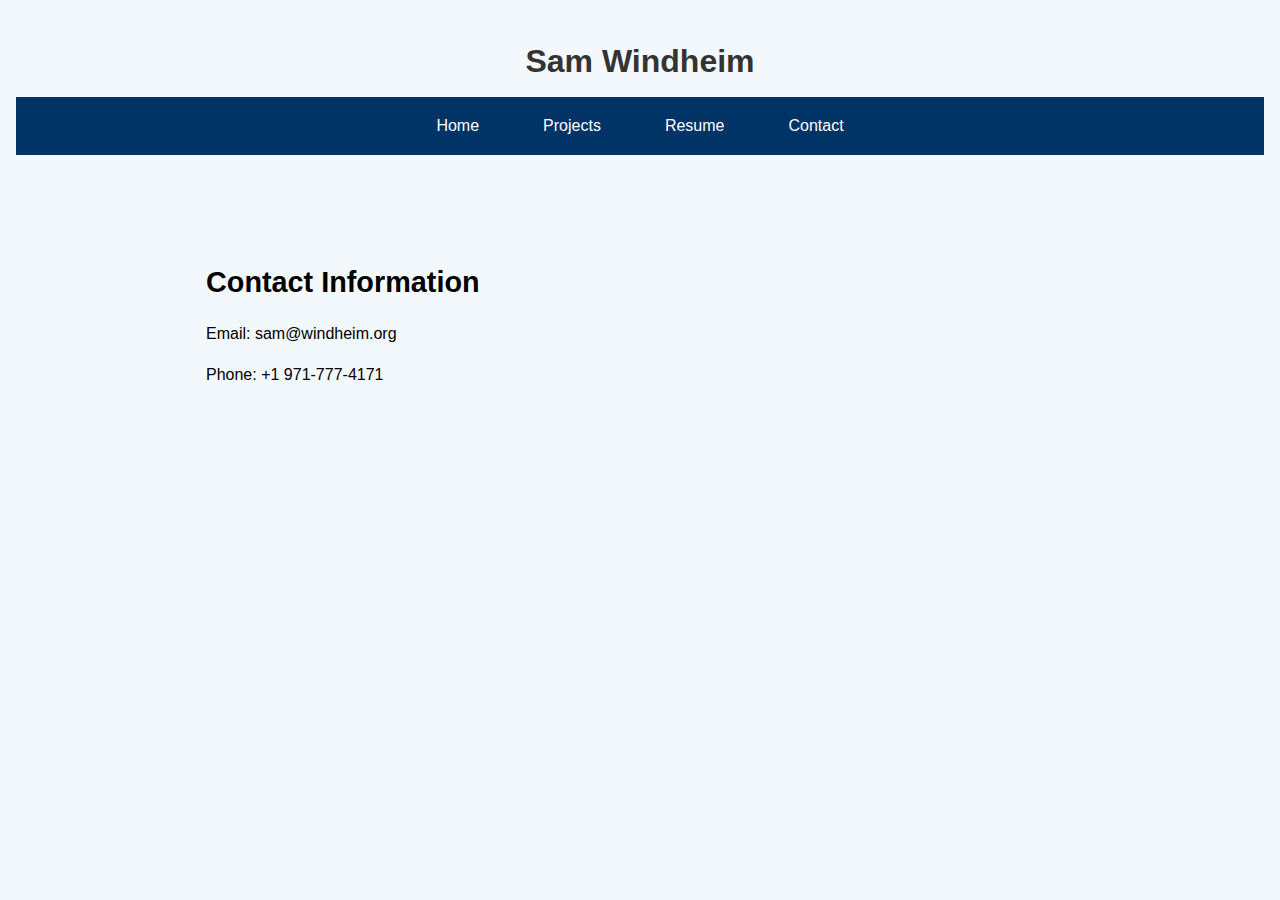
==== contact.html @ 442c1066 "put projects and resume into separate pages" ====
<!DOCTYPE html>
<html lang="en">
  <head>
    <meta charset="UTF-8" />
    <meta name="viewport" content="width=device-width, initial-scale=1.0" />
    <link rel="stylesheet" href="style.css" />
    <title>Contact - Sam Windheim</title>
  </head>
  <body>
    <header>
      <h1>Sam Windheim</h1>
      <nav>
        <ul>
          <li><a href="index.html">Home</a></li>
          <li><a href="projects.html">Projects</a></li>
          <li><a href="resume.html">Resume</a></li>
          <li><a href="contact.html">Contact</a></li>
        </ul>
      </nav>
    </header>

    <main>
      <section id="contact">
        <h2>Contact Information</h2>
        <p>Email: sam@windheim.org</p>
        <p>Phone: +1 971-777-4171</p>
      </section>
    </main>
  </body>
</html>
---- style.css ----
body {
    font-family: 'Segoe UI', Tahoma, Geneva, Verdana, sans-serif;
    margin: 0;
    padding: 0;
    line-height: 1.6;
    background-color: #f3f8fc; /* Light blue background */
}

header {
    background-color: #f3f8fc; /* Lightest blue for the header */
    color: #333; /* Dark text for contrast */
    text-align: center;
    padding: 1em;
    margin-top: 20px; /* Space above the header */
}

header h1 {
    margin: 0;
    font-size: 2em;
    font-weight: bold;
}

nav {
    background-color: #003366; /* Dark blue for the navigation bar */
    padding: 0.5em 1em; /* Add padding to bring the nav bar in */
    margin-top: 10px; /* Space below the header */
}

header nav ul {
    list-style: none;
    margin: 0;
    padding: 0;
    display: flex;
    justify-content: center;
}

header nav ul li {
    margin: 0 1em;
}

header nav ul li a {
    color: white;
    text-decoration: none;
    padding: 0.5em 1em;
    display: block;
    transition: background-color 0.3s ease;
}

header nav ul li a:hover {
    background-color: #0056b3; /* Lighter blue on hover */
}

main {
    max-width: 900px;
    margin: 2em auto;
    padding: 1em;
    text-align: left; /* Align content to the left */
}

section {
    margin-bottom: 2em;
    padding: 1em;
    background-color: transparent;
}

h2 {
    font-size: 1.8em;
    margin-bottom: 0.5em;
    font-weight: bold;
    text-align: left; /* Align heading to the left */
}

ul {
    list-style: none;
    padding: 0;
}

ul li {
    margin-bottom: 0.5em;
}

footer {
    background-color: #003366; /* Dark blue for the footer */
    color: white;
    padding: 1em;
    text-align: center;
}

button, a.download-link {
    background-color: #007bff; /* Blue for buttons */
    color: white;
    padding: 0.5em 1em;
    border: none;
    border-radius: 4px;
    cursor: pointer;
    text-decoration: none;
    transition: background-color 0.3s ease;
    display: inline-block;
    margin-top: 1em;
}

button:hover, a.download-link:hover {
    background-color: #0056b3; /* Darker blue on hover */
}

.portrait {
    width: 200px;
    height: auto;
    box-shadow: 0 2px 4px rgba(0, 0, 0, 0.1);
    margin-right: 2em;
}
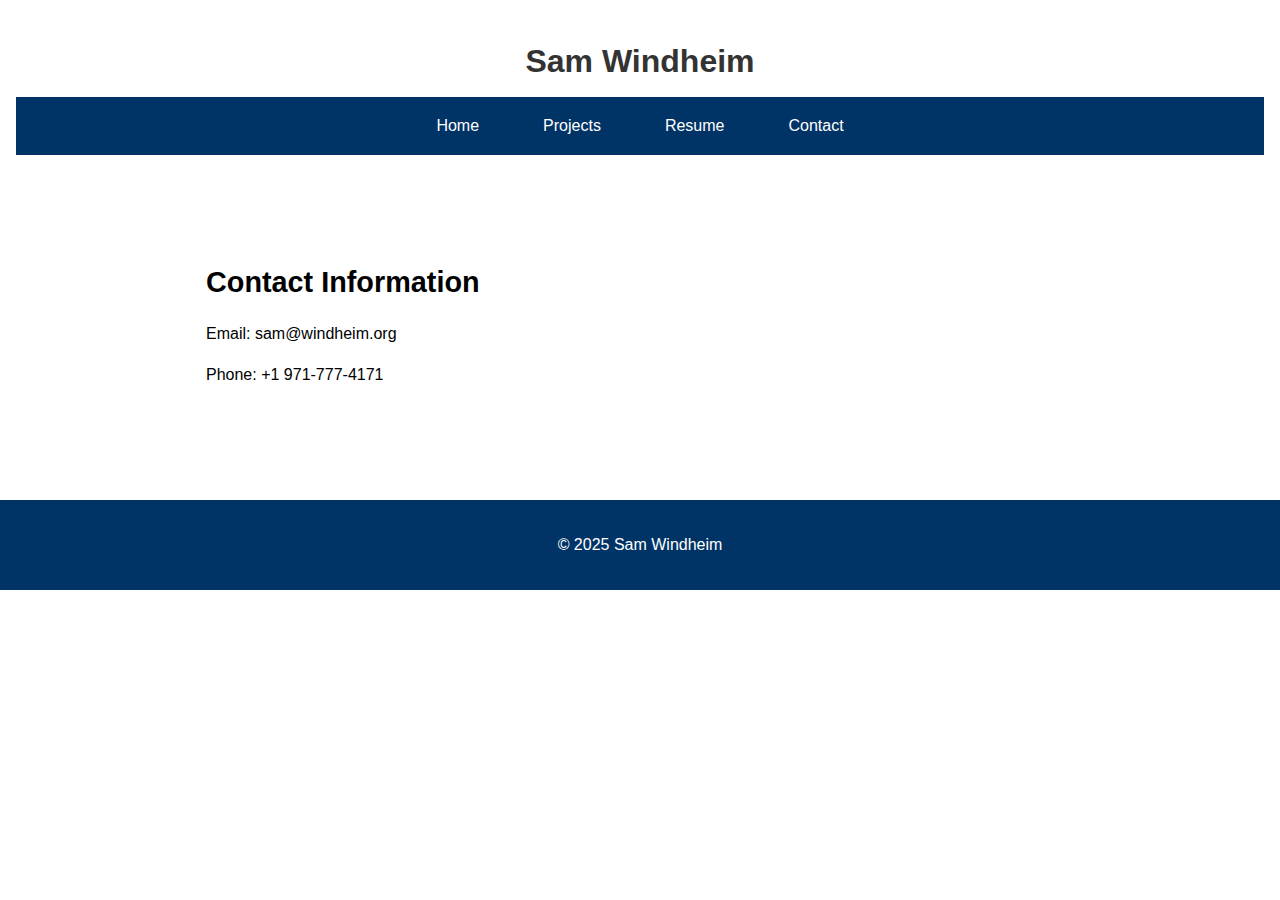
==== commit 6ea6714c: "fixed resume display" ====
--- a/contact.html
+++ b/contact.html
@@ -26,5 +26,9 @@
         <p>Phone: +1 971-777-4171</p>
       </section>
     </main>
+
+    <footer>
+      <p>&copy; 2025 Sam Windheim</p>
+    </footer>
   </body>
 </html>
--- a/style.css
+++ b/style.css
@@ -1,13 +1,13 @@
 body {
-    font-family: 'Segoe UI', Tahoma, Geneva, Verdana, sans-serif;
+    font-family: 'Roboto', sans-serif;
     margin: 0;
     padding: 0;
     line-height: 1.6;
-    background-color: #f3f8fc; /* Light blue background */
+    background-color: #ffffff; /* Light blue background */
 }
 
 header {
-    background-color: #f3f8fc; /* Lightest blue for the header */
+    background-color: #ffffff; /* Lightest blue for the header */
     color: #333; /* Dark text for contrast */
     text-align: center;
     padding: 1em;
@@ -54,7 +54,8 @@
     max-width: 900px;
     margin: 2em auto;
     padding: 1em;
-    text-align: left; /* Align content to the left */
+    display: flex; /* Use flexbox for layout */
+    align-items: flex-start; /* Align items to the start */
 }
 
 section {
@@ -104,8 +105,38 @@
 }
 
 .portrait {
-    width: 200px;
+    width: 200px; /* Set width for the portrait */
     height: auto;
     box-shadow: 0 2px 4px rgba(0, 0, 0, 0.1);
-    margin-right: 2em;
+    margin-right: 2em; /* Space between portrait and description */
+    border-radius: 15px; /* Adjust this value for more or less rounding */
+}
+
+.description {
+    flex: 1; /* Allow description to take remaining space */
+}
+
+.social-links {
+    margin-top: 1em; /* Space above the buttons */
+}
+
+.button {
+    display: inline-block; /* Make the link behave like a button */
+    padding: 10px 15px; /* Add some padding */
+    margin: 5px; /* Space between buttons */
+    background-color: #007bff; /* Button background color */
+    color: white; /* Text color */
+    text-decoration: none; /* Remove underline */
+    border-radius: 5px; /* Rounded corners */
+    transition: background-color 0.3s; /* Smooth transition */
+}
+
+.button:hover {
+    background-color: #0056b3; /* Darker shade on hover */
+}
+
+#about {
+    display: flex; /* Use flexbox for layout */
+    align-items: center; /* Center items vertically */
+    flex-direction: column; /* Stack items vertically */
 }